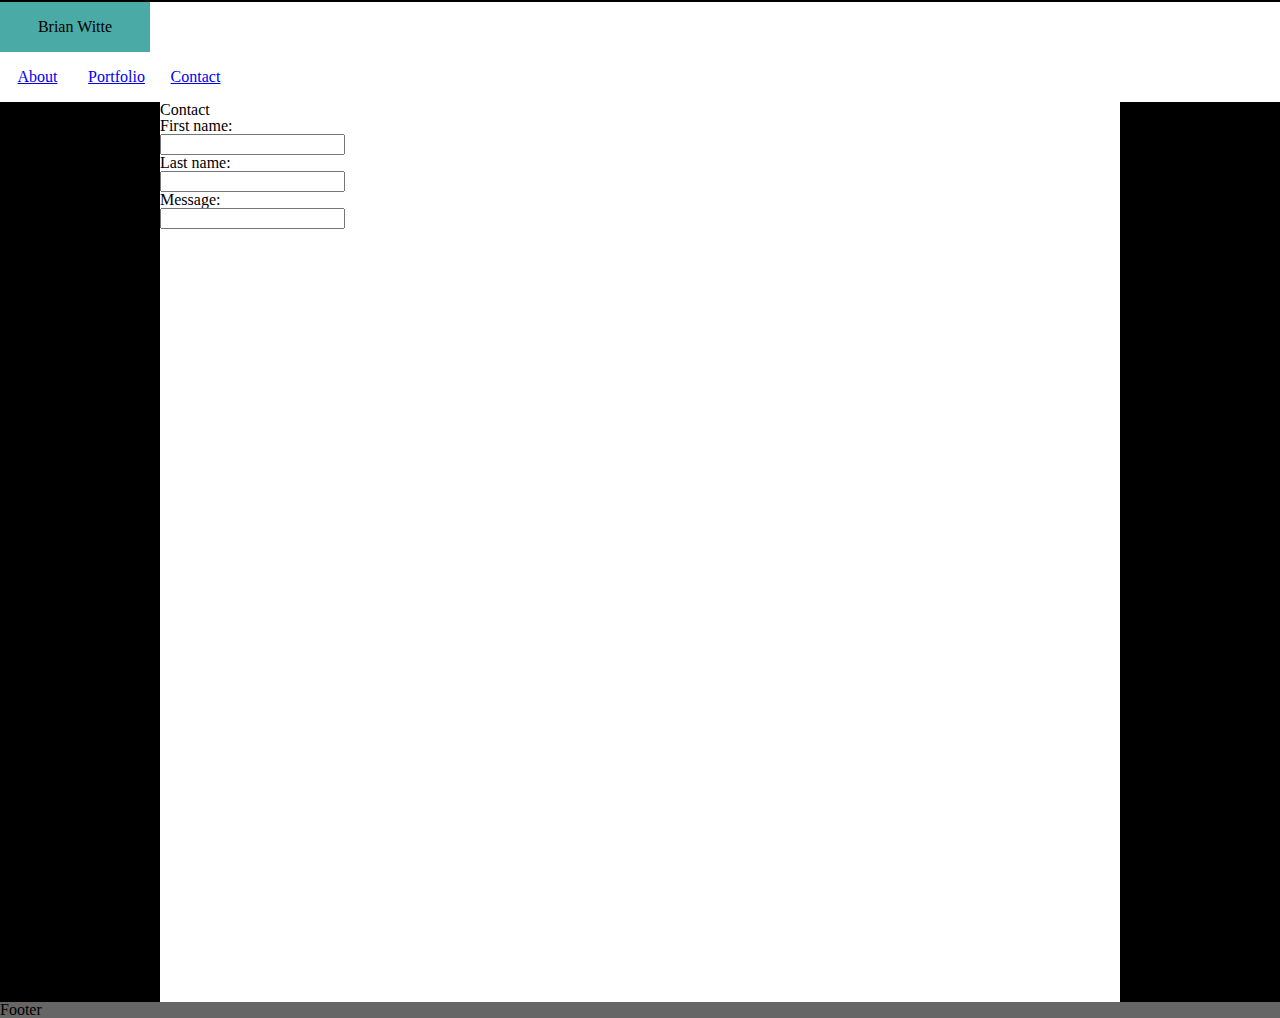
==== contact.html @ be221124 "added html elements to all html files. started adding css elements to style.css" ====
<!DOCTYPE <!DOCTYPE html>
<html>
    <head>
        <meta charset="utf-8" />
        <meta http-equiv="X-UA-Compatible" content="IE=edge">
        <title>Brian Witte | Contact</title>
        <link rel="stylesheet" type="text/css" href="assets/css/reset.css">
        <meta name="viewport" content="width=device-width, initial-scale=1">
        <link rel="stylesheet" type="text/css" media="screen" href="assets/css/style.css" />
        <script src="main.js"></script>
    </head>
    <body>
            <header>
                    <h1>Brian Witte</h1>
            
                    <ul>
                        <!--link to about page-->
                        <li> <a href="index.html">About</a> </li>
                        <!--link to portfolio page-->
                        <li> <a href="portfolio.html">Portfolio</a> </li>
                    <!--link to contact page-->
                        <li> <a href="contact.html">Contact</a> </li>
                    </ul>
            </header>

        <!--container section for sizing-->
        <section class="container">
            <!--form section for contact info-->
            <section class="formSection">

            <h2>Contact</h2>

                <form>
                    <!--first name input box-->
                    First name:<br>
                        <input type="text" name="firstName">
                    <br>
                    <!--last name input box-->
                    Last name:<br>
                        <input type="text" name="lastName">
                    <br>
                    <!--message input box-->
                    Message:<br>
                        <input type="text" name="message">
                    <br>

                </form>


            
            
            
            
            
            </section>

        </section>    

        <footer>
            Footer
        </footer>


    </body>
</html>
---- assets/css/style.css ----
body {
    background: black;
}

header {
    background-color: #ffffff;
    font-family: Georgia, 'Times New Roman', Times, serif;

}

h1{
    font-family: Georgia, 'Times New Roman', Times, serif;
    background: #4aaaa5;
    width: 150px;
    height: 50px;
    text-align: center;
    margin-top: 2px;
    line-height: 50px;
}

ul li:hover {
    Background: #4aaaa5;
    color: #ffffff;
}

ul li {
    background: #ffffff;
    display: inline-block;
    margin: 0px;
    width: 75px;
    height: 50px;
    text-align: center;
    line-height: 50px;
}

.container{
    clear: both;
    background-color:#ffffff;
    width: 960px;
    height: 100%;
    margin: 0 auto;
    margin-top: 0;
}

h2{
    font-family: Georgia, 'Times New Roman', Times, serif;

}

#brianImage {
    float: left;
}

#pOne {
    margin-top: 100px;
}

p {
    margin-bottom: 40px;
}

footer {
    clear: both;
    background: #666666;
    margin-bottom: 0px;
}
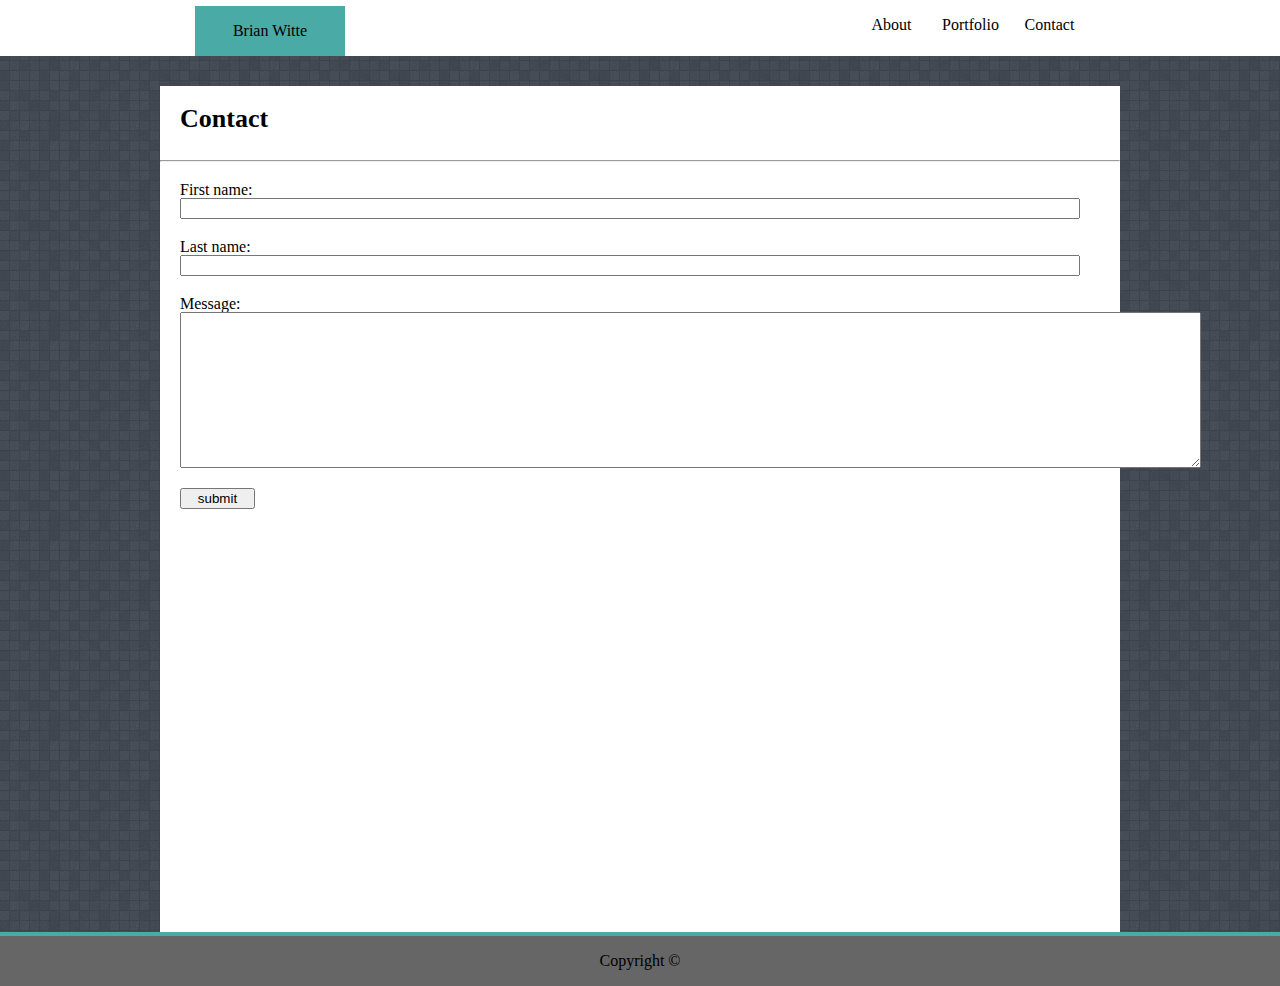
==== commit 2a7e191d: "finished tweaking html files and added almost all css" ====
--- a/contact.html
+++ b/contact.html
@@ -11,6 +11,7 @@
     </head>
     <body>
             <header>
+                    <!--name in header-->
                     <h1>Brian Witte</h1>
             
                     <ul>
@@ -23,43 +24,46 @@
                     </ul>
             </header>
 
-        <!--container section for sizing-->
-        <section class="container">
-            <!--form section for contact info-->
-            <section class="formSection">
+            <!--container section for sizing-->
+            <section class="container">
+                <!--form section for contact info-->
+                <section class="formSection">
 
-            <h2>Contact</h2>
+                <h2>Contact</h2>
 
-                <form>
-                    <!--first name input box-->
-                    First name:<br>
-                        <input type="text" name="firstName">
-                    <br>
-                    <!--last name input box-->
-                    Last name:<br>
-                        <input type="text" name="lastName">
-                    <br>
-                    <!--message input box-->
-                    Message:<br>
-                        <input type="text" name="message">
-                    <br>
+                <hr>
 
-                </form>
+                    <form>
+                        <!--first name input box-->
+                        First name:<br>
+                            <input type="text" name="firstName">
+                        <br>
+                        <!--last name input box-->
+                        Last name:<br>
+                            <input type="text" name="lastName">
+                        <br>
+                        <!--message input box-->
+                        Message:<br>
+                            <textarea rows="10" cols="125"></textarea>
+                        <br>
+                        
+                    </form>
 
+                    <!--submit button-->
+                    <input id="subBtn" type="submit" value="submit">
 
-            
-            
-            
-            
-            
-            </section>
+                
+                
+                
+                
+                
+                </section>
 
-        </section>    
+            </section>    
 
         <footer>
-            Footer
+            Copyright &#169
         </footer>
-
 
     </body>
 </html>--- a/assets/css/style.css
+++ b/assets/css/style.css
@@ -1,15 +1,27 @@
+
+
+html {
+    height: 100%;
+}
 
 body {
-    background: black;
+    background-image: url("../images/random_grey_variations.png");
+    min-height: 100%;
+    position: relative;
 }
 
 header {
     background-color: #ffffff;
     font-family: Georgia, 'Times New Roman', Times, serif;
+    margin-top: 0px;
+    border-top: 4px solid #ffffff;
 
 }
 
 h1{
+    position: relative;
+    left: 195px;
+    top: 0px;
     font-family: Georgia, 'Times New Roman', Times, serif;
     background: #4aaaa5;
     width: 150px;
@@ -19,9 +31,14 @@
     line-height: 50px;
 }
 
+ul {
+    position: absolute;
+    right: 193px;
+    top: 0px;
+}
+
 ul li:hover {
     Background: #4aaaa5;
-    color: #ffffff;
 }
 
 ul li {
@@ -34,34 +51,151 @@
     line-height: 50px;
 }
 
+ul li a{ 
+    text-decoration: none;
+    color: black;
+}
+
 .container{
-    clear: both;
     background-color:#ffffff;
     width: 960px;
     height: 100%;
     margin: 0 auto;
-    margin-top: 0;
+    margin-top: 30px;
+
+    
 }
 
 h2{
     font-family: Georgia, 'Times New Roman', Times, serif;
-
+    padding: 20px;
+    font-weight: bold;
+    font-size: 26px;
 }
 
 #brianImage {
     float: left;
-}
-
-#pOne {
+    margin: 20px;
+}
+
+#picOne {
     margin-top: 100px;
 }
 
 p {
-    margin-bottom: 40px;
+    margin-bottom: 45px;
+    margin-left: 20px;
+    font-size: 20px;
 }
 
 footer {
     clear: both;
     background: #666666;
     margin-bottom: 0px;
-}+    height: 50px;
+    position: absolute;
+    left:0; right:0; bottom:0;
+    text-align: center;
+    line-height: 50px;
+    border-top: 4px solid #4aaaa5;
+}
+
+input {
+    width: 900px;
+    margin-bottom: 20px;
+}
+
+form {
+    margin: 20px;
+}
+
+#subBtn {
+    width: 75px;
+    margin-left: 20px;
+}
+
+#hangman{
+    position: absolute;
+    top: 180px;
+    left: 215px;
+}
+
+#trivia {
+    position: absolute;
+    top: 325px;
+    left: 215px;
+}
+
+#rock {
+    position: absolute;
+    top: 470px;
+    left:215px;
+}
+
+#role {
+    position: absolute;
+    top: 180px;
+    left: 360px;
+}
+
+#widget {
+    position: absolute;
+    top: 325px;
+    left: 360px;
+}
+
+#hanTex {
+    background: #4aaaa5;
+    color: #ffffff;
+    width: 125px;
+    height: 25px;
+    text-align: center;
+    position: absolute;
+    top: 275px;
+    left: 195px;
+}
+
+#triTex {
+    background: #4aaaa5;
+    color: #ffffff;
+    width: 125px;
+    height: 25px;
+    text-align: center;
+    position: absolute;
+    top: 420px;
+    left: 195px;
+}
+
+#roTex {
+    background: #4aaaa5;
+    color: #ffffff;
+    width: 125px;
+    height: 32px;
+    text-align: center;
+    position: absolute;
+    top: 558px;
+    left: 195px;
+    font-size: 16px;
+}
+
+#rpgTex{
+    background: #4aaaa5;
+    color: #ffffff;
+    width: 125px;
+    height: 25px;
+    text-align: center;
+    position: absolute;
+    top: 275px;
+    left: 340px;
+}
+
+#widTex {
+    background: #4aaaa5;
+    color: #ffffff;
+    width: 125px;
+    height: 25px;
+    text-align: center;
+    position: absolute;
+    top: 420px;
+    left: 340px;
+}
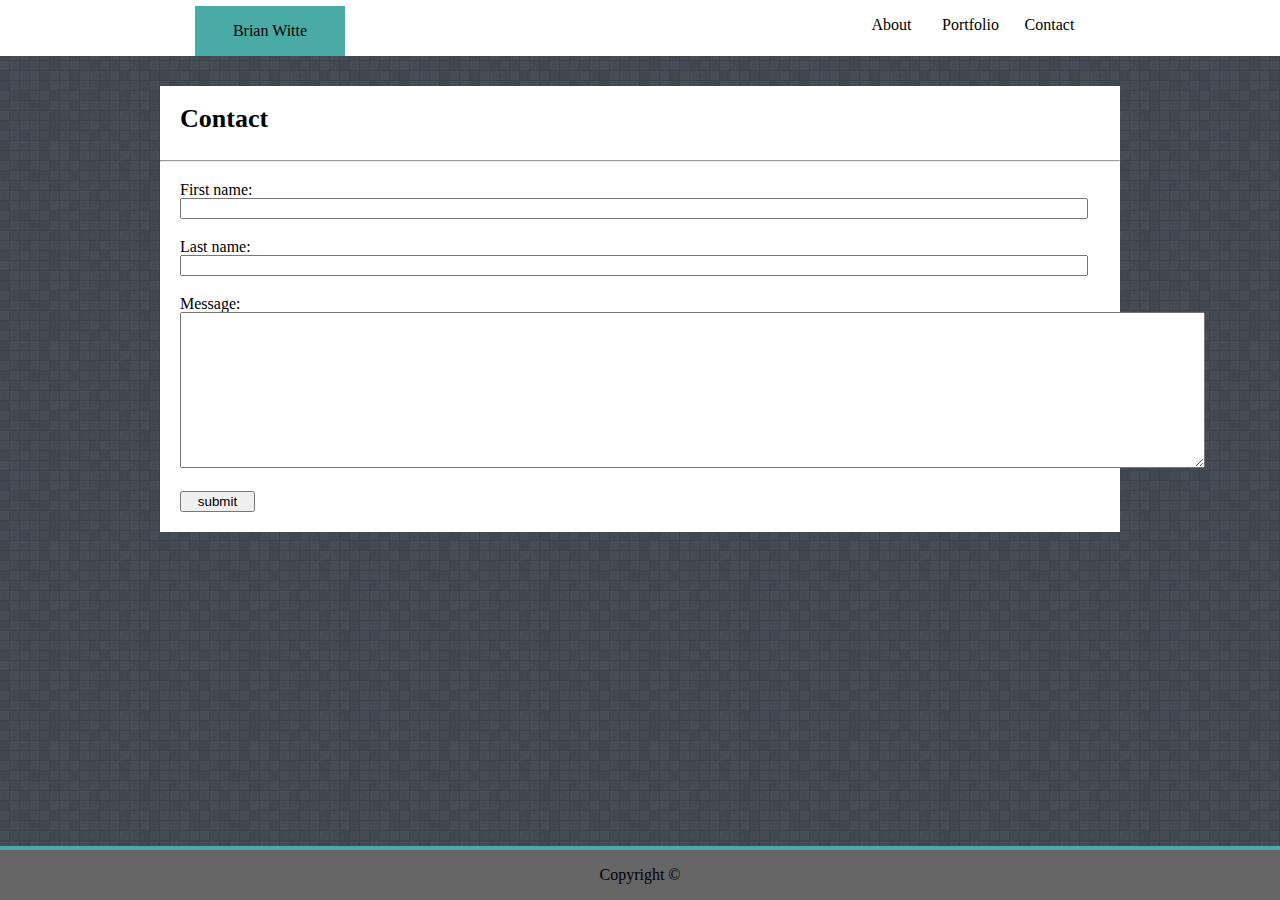
==== commit 1dcab7b4: "corrected some errors found in validation. Validated, no errors" ====
--- a/contact.html
+++ b/contact.html
@@ -1,5 +1,5 @@
-<!DOCTYPE <!DOCTYPE html>
-<html>
+<!DOCTYPE html>
+<html lang="en-us">
     <head>
         <meta charset="utf-8" />
         <meta http-equiv="X-UA-Compatible" content="IE=edge">
@@ -10,6 +10,10 @@
         <script src="main.js"></script>
     </head>
     <body>
+
+        <!--wrapper for sticky footer-->
+        <div class="wrapper">
+
             <header>
                     <!--name in header-->
                     <h1>Brian Witte</h1>
@@ -61,8 +65,12 @@
 
             </section>    
 
+                <div class="push"></div>
+            </div>
+
+
         <footer>
-            Copyright &#169
+            Copyright &#169;
         </footer>
 
     </body>
--- a/assets/css/style.css
+++ b/assets/css/style.css
@@ -46,7 +46,7 @@
     display: inline-block;
     margin: 0px;
     width: 75px;
-    height: 50px;
+    height: 56px;
     text-align: center;
     line-height: 50px;
 }
@@ -199,3 +199,8 @@
     top: 420px;
     left: 340px;
 }
+
+#hanTex:hover, #triTex:hover, #roTex:hover, #rpgTex:hover, #widTex:hover {
+    opacity: 0.8;
+
+}
